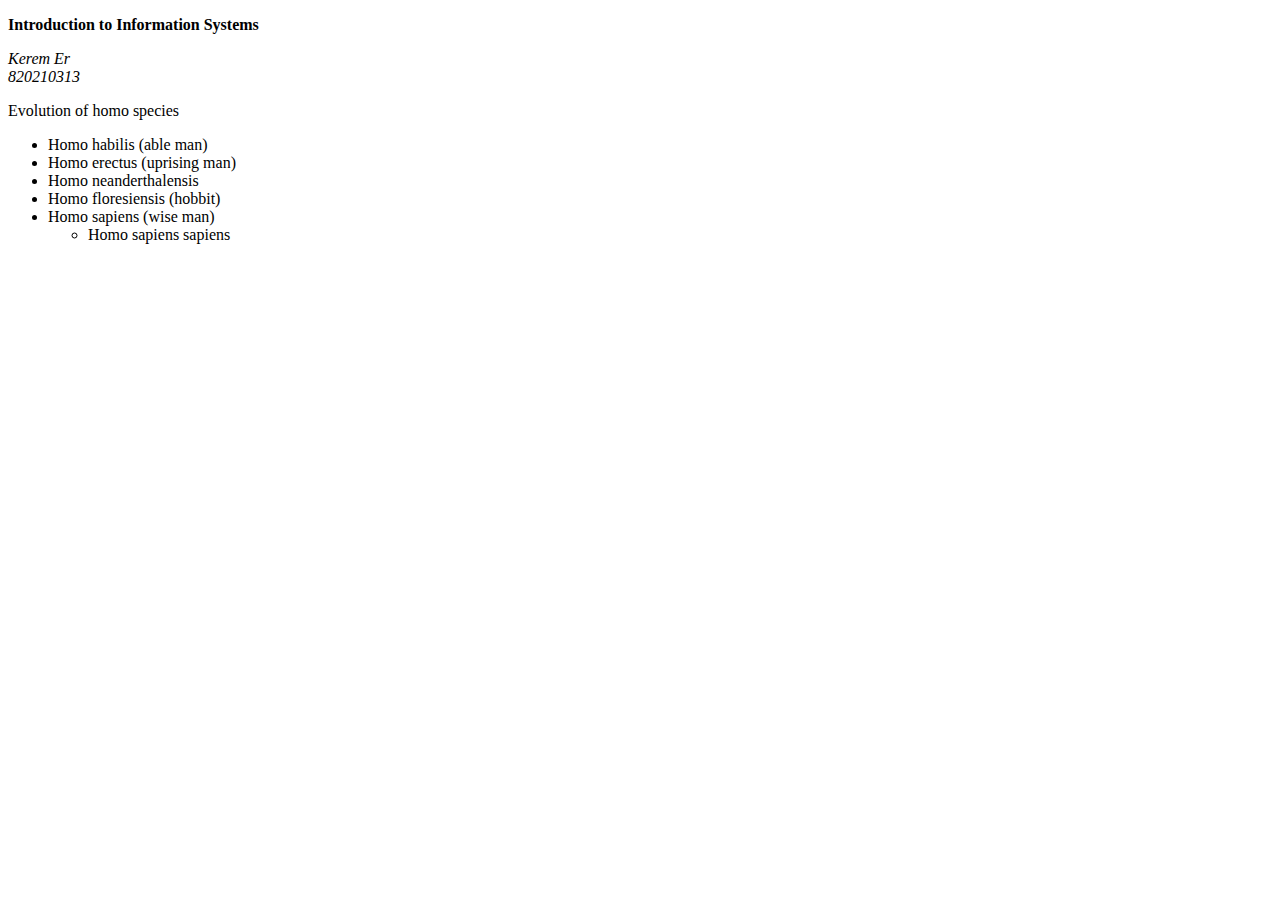
==== index.html @ 9661aa6a "index.html file is added" ====
<!DOCTYPE html>
<meta charset="utf-8">
<html>
   <head>
      <title> My Web Page  </title>
   </head>
   <body>
   <p>
      <strong> Introduction to Information Systems </strong>
   </p>
   <p>
   <em>
   Kerem Er
      <br/>
   820210313
   </em>
   </p>
<p> Evolution of homo species </p>
<ul>
   <li> Homo habilis (able man) </li>
   <li> Homo erectus (uprising man) </li>
   <li> Homo neanderthalensis </li>
   <li> Homo floresiensis (hobbit) </li>
   <li> Homo sapiens (wise man) </li>
   <ul>
      <li> Homo sapiens sapiens </li>
   </ul>
</ul>

   </body>
</html>
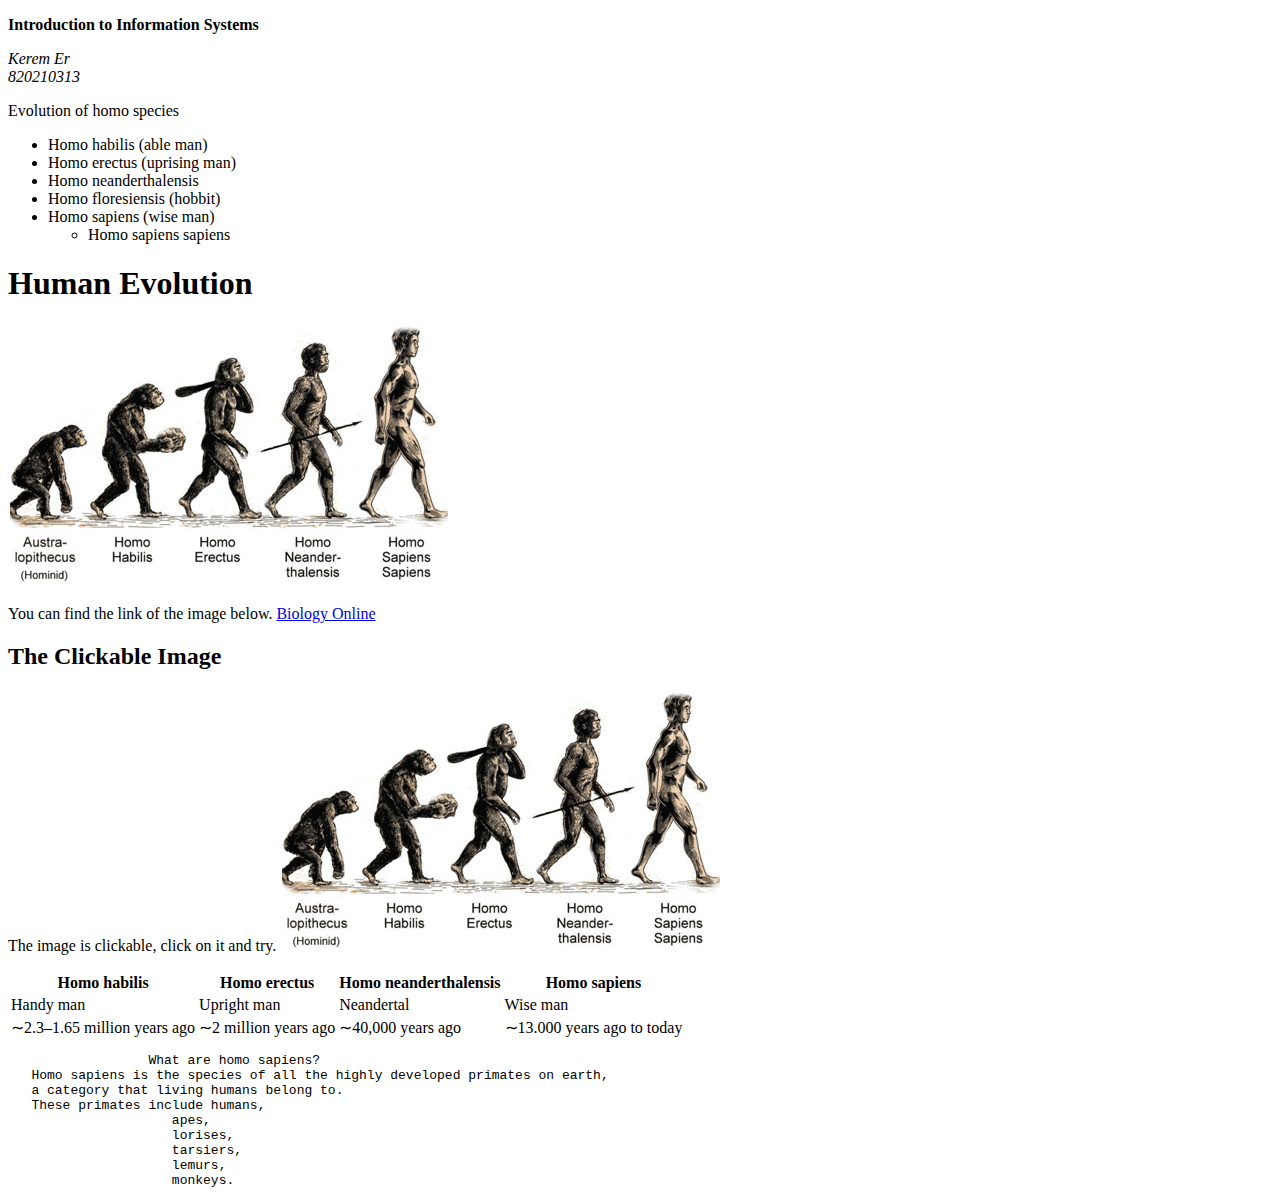
==== commit db80cf0e: "index.html file is updated and evolution-diagram.png is added" ====
--- a/index.html
+++ b/index.html
@@ -27,5 +27,57 @@
    </ul>
 </ul>
 
+<h1> <strong> Human Evolution </strong></h1>
+<p><img src="evolution-diagram.png"> </p>
+
+<p>You can find the link of the image below.
+   <a href="https://www.biologyonline.com/dictionary/homo-sapiens-sapiens">
+   Biology Online
+   </a>
+</p>
+<h2> <strong> The Clickable Image </strong></h2>
+<p>The image is clickable, click on it and try.
+   <a href="https://www.biologyonline.com/dictionary/homo-sapiens-sapiens">
+      <img src="evolution-diagram.png">
+   </a>
+</p>
+
+<table>
+   <tr>
+         <th> Homo habilis</th>
+         <th> Homo erectus</th>
+         <th> Homo neanderthalensis</th>
+         <th> Homo sapiens</th>
+   </tr>
+
+   <tr>
+         <td> Handy man</td>
+         <td> Upright man</td>
+         <td> Neandertal</td>
+         <td> Wise man</td>
+
+   </tr>
+
+   <tr>
+         <td> ∼2.3–1.65 million years ago</td>
+         <td> ∼2 million years ago</td>
+         <td> ∼40,000 years ago</td>
+         <td> ∼13.000 years ago to today</td>
+
+   </tr>
+</table>
+
+<pre>
+                  What are homo sapiens?
+   Homo sapiens is the species of all the highly developed primates on earth,
+   a category that living humans belong to.
+   These primates include humans,
+                     apes,
+                     lorises,
+                     tarsiers,
+                     lemurs,
+                     monkeys.
+</pre>
+
    </body>
 </html>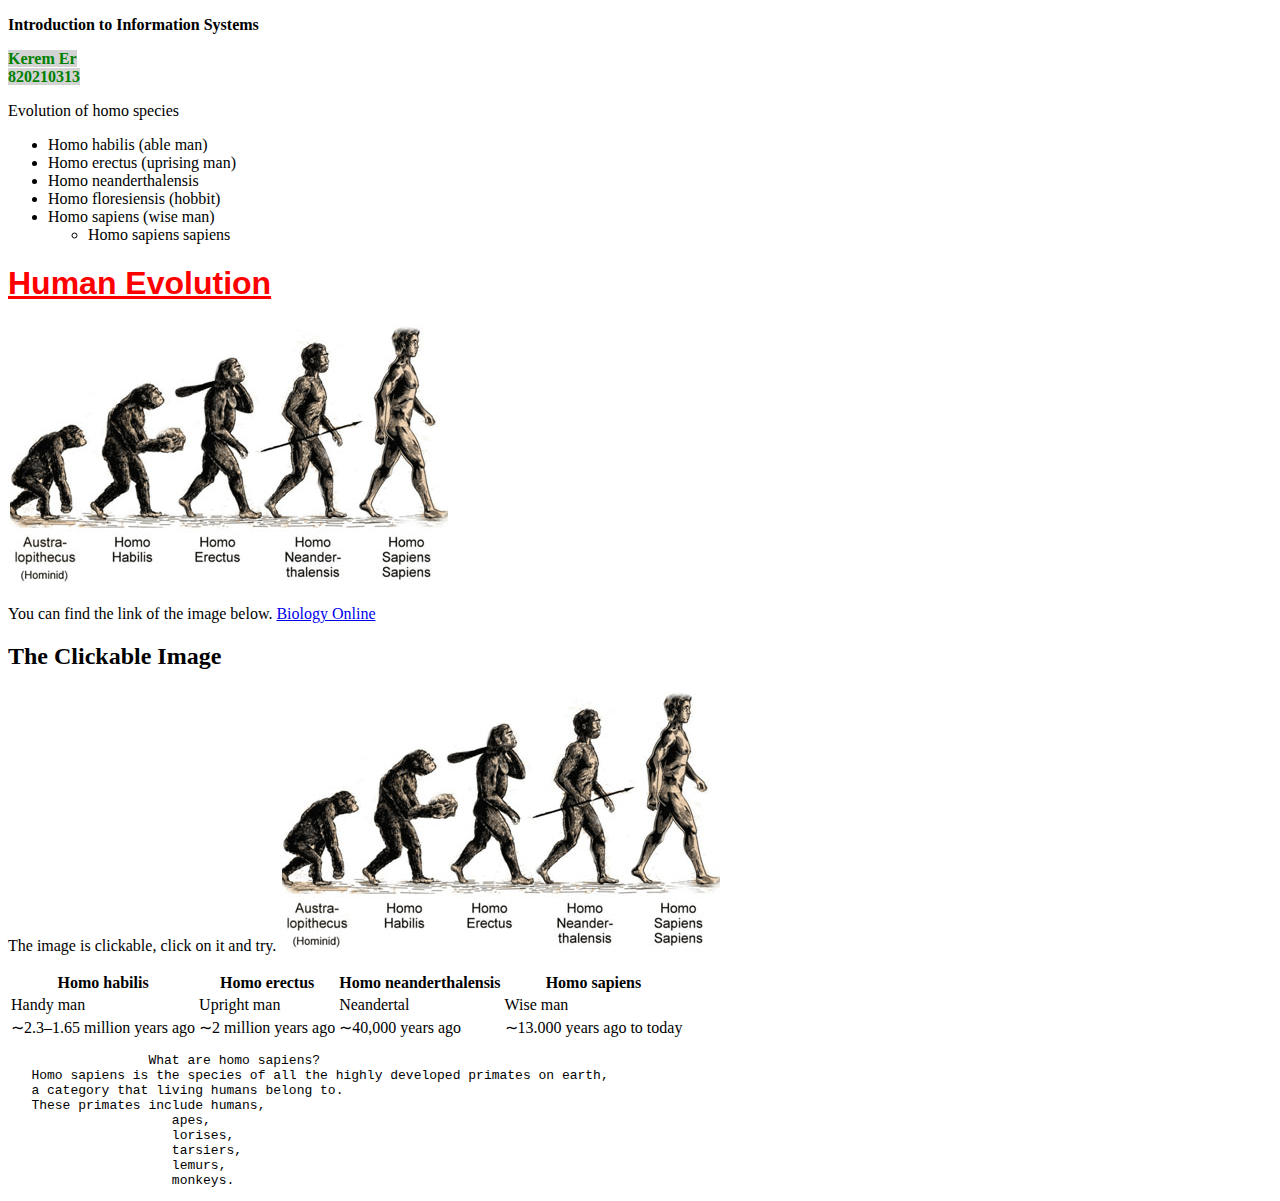
==== commit 8c1f5a08: "Updated index.html added style information" ====
--- a/index.html
+++ b/index.html
@@ -3,6 +3,20 @@
 <html>
    <head>
       <title> My Web Page  </title>
+      <style type="text/css">
+         h1 {
+            font-size: 24pt;
+            color: red;
+            text-decoration: underline;
+            font-family: tahoma, helvetica, sans-serif;
+         }
+         em {
+            font-style: normal;
+            color: green;
+            background-color: lightgrey;
+            font-weight: bold;
+         }
+      </style>
    </head>
    <body>
    <p>
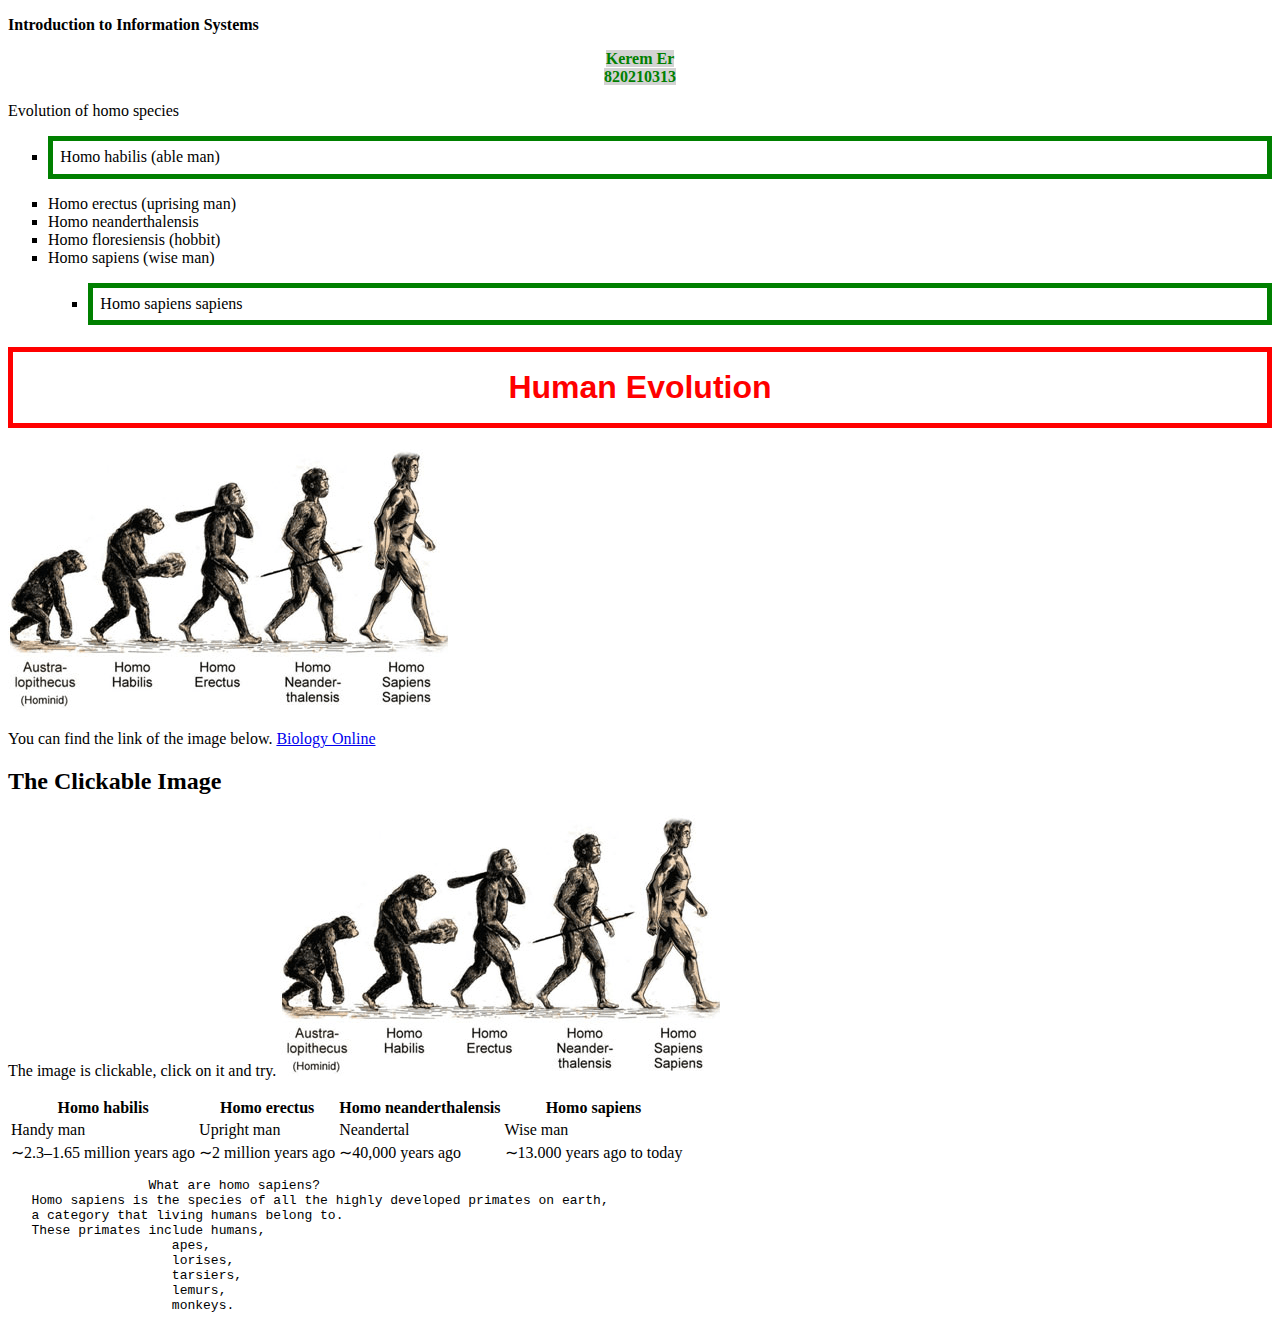
==== commit 1ccf9496: "modified css" ====
--- a/index.html
+++ b/index.html
@@ -3,26 +3,13 @@
 <html>
    <head>
       <title> My Web Page  </title>
-      <style type="text/css">
-         h1 {
-            font-size: 24pt;
-            color: red;
-            text-decoration: underline;
-            font-family: tahoma, helvetica, sans-serif;
-         }
-         em {
-            font-style: normal;
-            color: green;
-            background-color: lightgrey;
-            font-weight: bold;
-         }
-      </style>
+      <link rel="stylesheet" type="text/css" href="./all.css"
    </head>
    <body>
    <p>
       <strong> Introduction to Information Systems </strong>
    </p>
-   <p>
+   <p class="centered">
    <em>
    Kerem Er
       <br/>
--- a/all.css
+++ b/all.css
@@ -0,0 +1,38 @@
+h1 {
+   font-size: 24pt;
+   color: red;
+   text-decoration: underline;
+   font-family: tahoma, helvetica, sans-serif;
+   text-align: center;
+   border:  thick solid red;
+   text-decoration: none;
+   padding: 1ex;
+   width: 50½;
+         }
+em {
+   font-style: normal;
+   color: green;
+   background-color: lightgrey;
+   font-weight: bold;
+}
+
+ul {
+   list-style-type: square;
+}
+
+a:hover {
+   text-decoration: none;
+}
+
+li:first-child {
+   border: thick solid green;
+   margin-bottom: 1em;
+   margin-top: 1em;
+   padding: 1ex;
+   width: 40½;
+}
+
+p.centered {
+   text-align: center;
+   width: 50½;
+}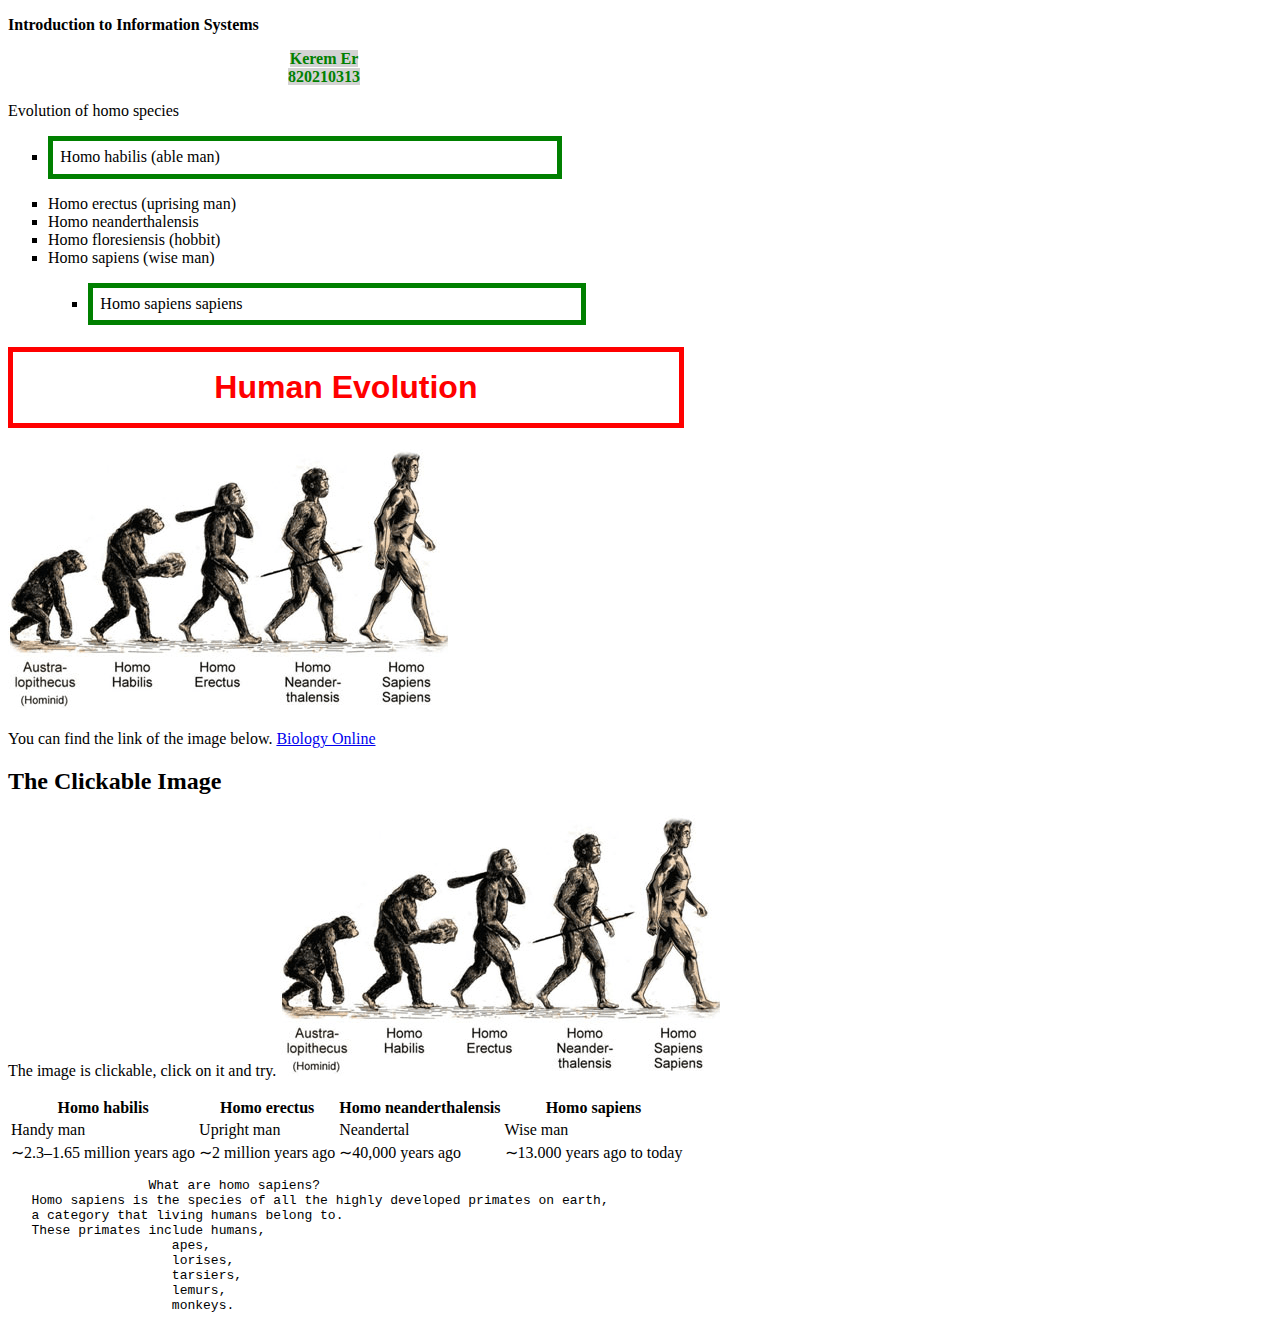
==== commit 8dab8b53: "Testing Pushing through vscode" ====
--- a/index.html
+++ b/index.html
@@ -1,9 +1,11 @@
 <!DOCTYPE html>
 <meta charset="utf-8">
 <html>
+   <link rel="stylesheet" type="text/css" href="./all.css">
    <head>
       <title> My Web Page  </title>
-      <link rel="stylesheet" type="text/css" href="./all.css"
+      
+
    </head>
    <body>
    <p>
--- a/all.css
+++ b/all.css
@@ -1,13 +1,12 @@
 h1 {
    font-size: 24pt;
    color: red;
-   text-decoration: underline;
    font-family: tahoma, helvetica, sans-serif;
    text-align: center;
    border:  thick solid red;
    text-decoration: none;
    padding: 1ex;
-   width: 50½;
+   width: 50%;
          }
 em {
    font-style: normal;
@@ -29,10 +28,10 @@
    margin-bottom: 1em;
    margin-top: 1em;
    padding: 1ex;
-   width: 40½;
+   width: 40%;
 }
 
 p.centered {
    text-align: center;
-   width: 50½;
+   width: 50%;
 }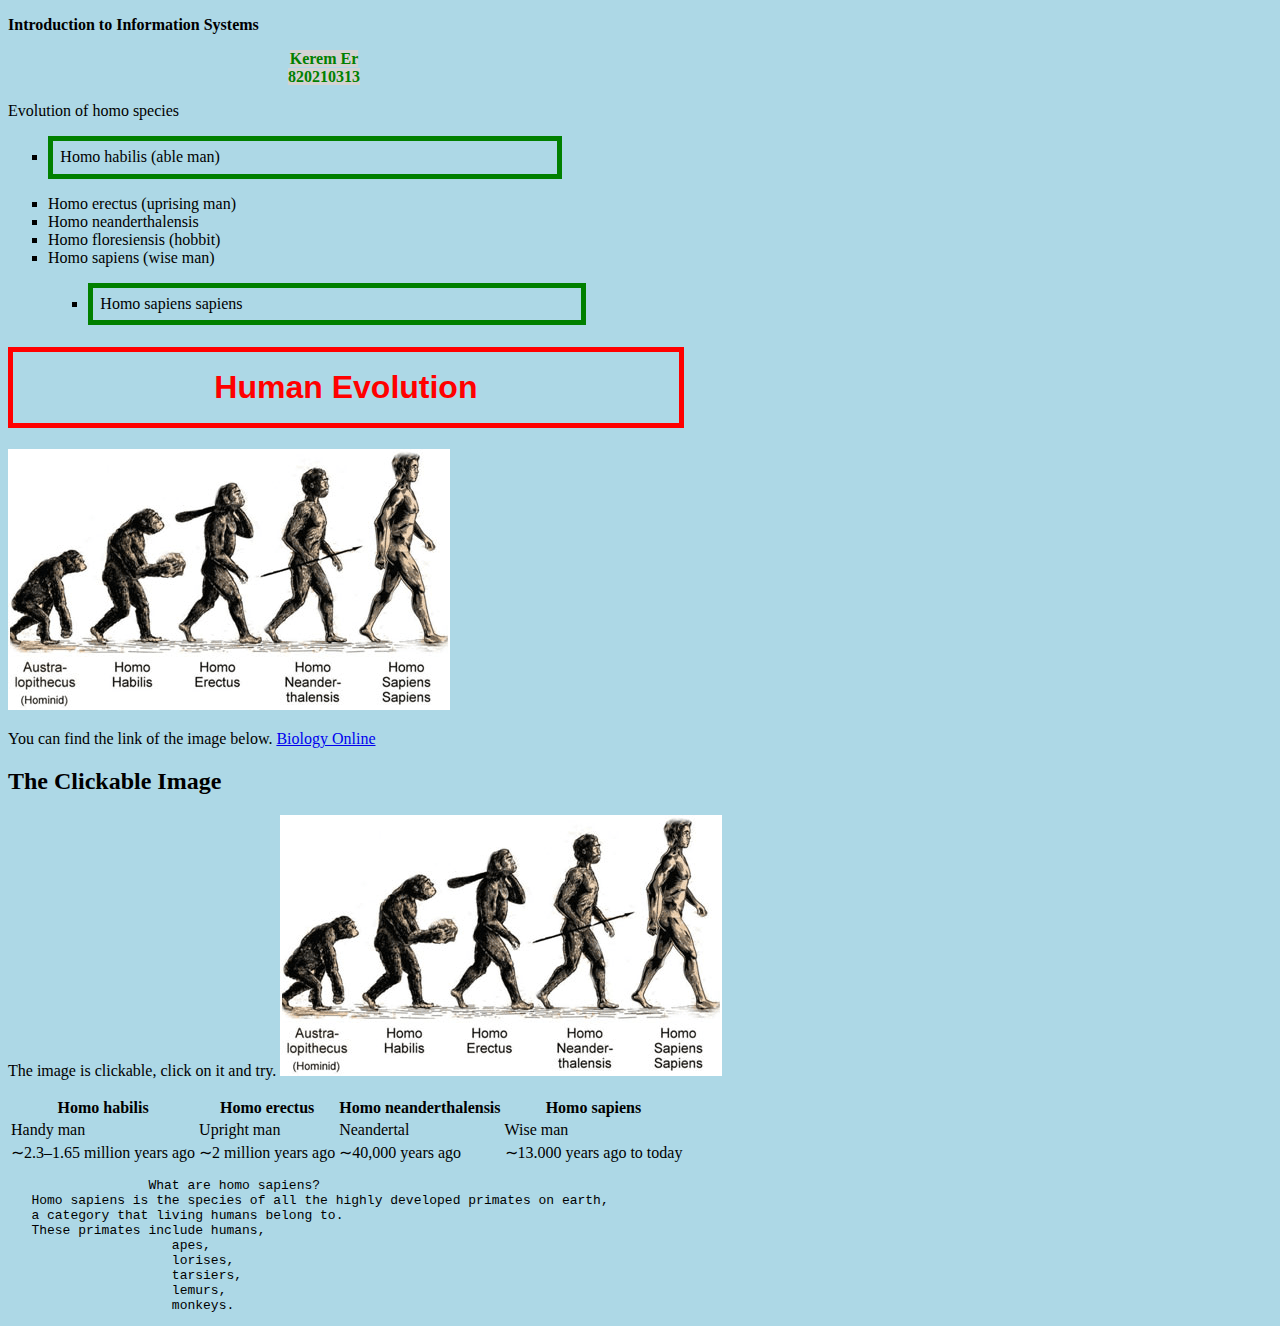
==== commit 9d22bc6a: "Added JavaScript Part" ====
--- a/index.html
+++ b/index.html
@@ -7,11 +7,14 @@
       
 
    </head>
-   <body>
+   <body onload="document.body.style.backgroundColor='pink'; sayHello()"
+   onresize="document.body.style.backgroundColor='lightblue'"
+   onkeydown="document.body.style.backgroundColor='white'"
+   onkeyup="document.body.style.backgroundColor='lightyellow'">
    <p>
       <strong> Introduction to Information Systems </strong>
    </p>
-   <p class="centered">
+   <p class="centered" onmouseover="document.querySelector('.centered').style.font='bold 20pt arial, serif'">
    <em>
    Kerem Er
       <br/>
@@ -19,18 +22,20 @@
    </em>
    </p>
 <p> Evolution of homo species </p>
-<ul>
+<ul id='ul-01' onmouseover="document.getElementById('ul-01').style.backgroundColor='purple'">
    <li> Homo habilis (able man) </li>
    <li> Homo erectus (uprising man) </li>
    <li> Homo neanderthalensis </li>
    <li> Homo floresiensis (hobbit) </li>
    <li> Homo sapiens (wise man) </li>
-   <ul>
+   <ul id='ul-02' onclick="document.getElementById('ul-02').style.backgroundColor='orange'">
       <li> Homo sapiens sapiens </li>
    </ul>
 </ul>
 
-<h1> <strong> Human Evolution </strong></h1>
+<h1 onmouseover="style.color='orange';
+   style.backgroundColor='lightgreen'"
+   onmouseout="style.color='red'; style.backgroundColor='white'"> <strong> Human Evolution </strong></h1>
 <p><img src="evolution-diagram.png"> </p>
 
 <p>You can find the link of the image below.
@@ -41,7 +46,9 @@
 <h2> <strong> The Clickable Image </strong></h2>
 <p>The image is clickable, click on it and try.
    <a href="https://www.biologyonline.com/dictionary/homo-sapiens-sapiens">
-      <img src="evolution-diagram.png">
+      <img id='img-01' alt='You are about to leave our page'
+      onclick="alert(document.getElementById('img-01').alt)"
+      src="evolution-diagram.png">
    </a>
 </p>
 
@@ -82,5 +89,11 @@
                      monkeys.
 </pre>
 
+   <script>
+      function sayHello() {
+         alert("Welcome Aboard!");
+      }
+   </script>
+
    </body>
 </html>